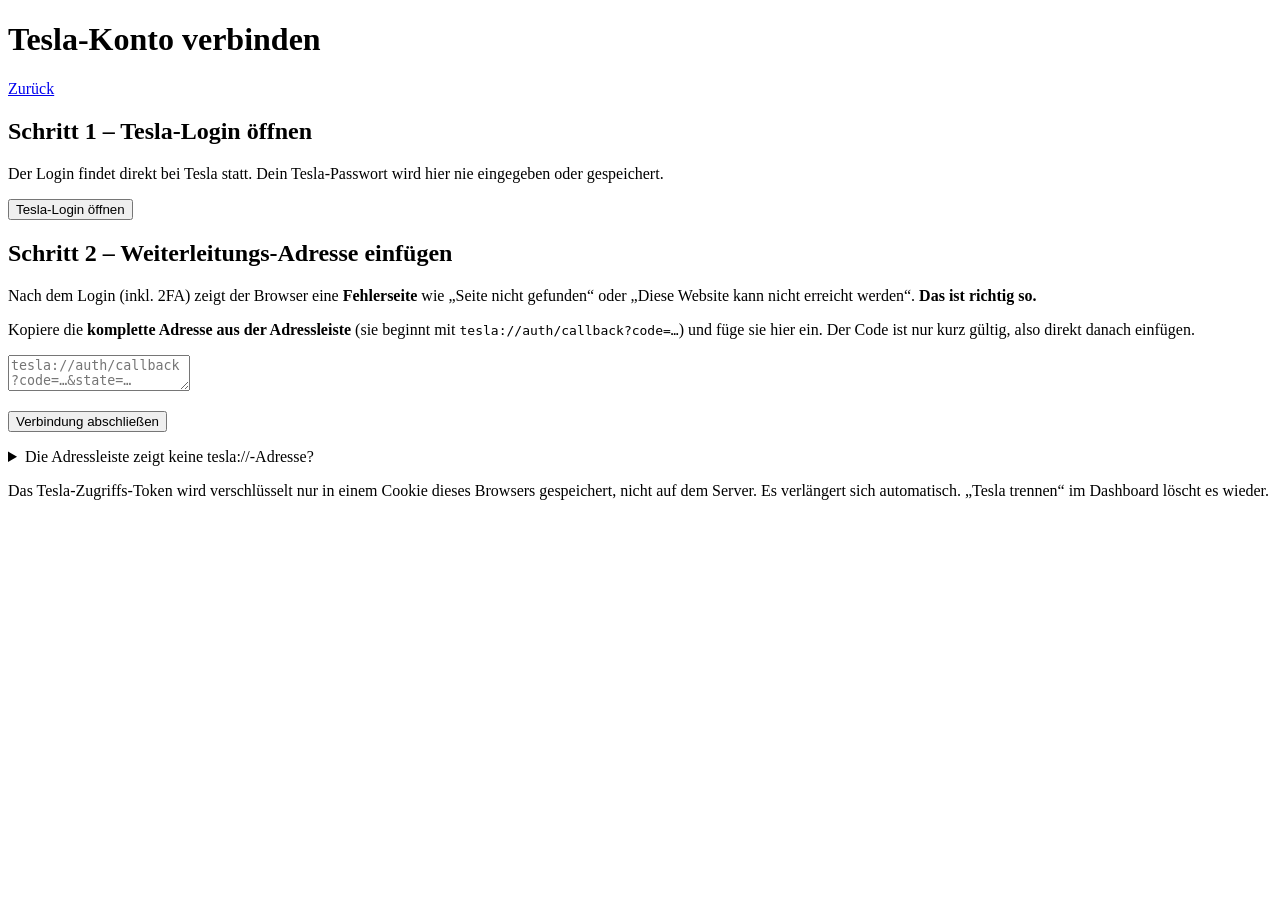
==== public/tesla-login.html @ 764e39fe "Tesla-Bestellstatus als Vercel-App: Flask-API, App-Login, Tesla-OAuth, deutsche UI - api/index.py: V" ====
<!doctype html>
<html lang="de">
<head>
<meta charset="utf-8">
<meta name="viewport" content="width=device-width, initial-scale=1">
<meta name="robots" content="noindex, nofollow">
<title>Tesla-Konto verbinden – Tesla-Bestellstatus</title>
<link rel="stylesheet" href="/app.css">
</head>
<body>
<main>
  <header>
    <h1>Tesla-Konto verbinden</h1>
    <div class="actions"><a class="btn" href="/">Zurück</a></div>
  </header>

  <div class="card">
    <h2>Schritt 1 – Tesla-Login öffnen</h2>
    <p>Der Login findet direkt bei Tesla statt. Dein Tesla-Passwort wird hier nie eingegeben oder gespeichert.</p>
    <p><button class="primary" id="start">Tesla-Login öffnen</button></p>
    <div id="urlbox" class="urlbox muted" hidden>Falls sich kein neuer Tab öffnet, diesen Link benutzen:<br><a id="authlink" href="#" target="_blank" rel="noopener"></a></div>
  </div>

  <div class="card">
    <h2>Schritt 2 – Weiterleitungs-Adresse einfügen</h2>
    <p>Nach dem Login (inkl. 2FA) zeigt der Browser eine <b>Fehlerseite</b> wie „Seite nicht gefunden“
       oder „Diese Website kann nicht erreicht werden“. <b>Das ist richtig so.</b></p>
    <p>Kopiere die <b>komplette Adresse aus der Adressleiste</b> (sie beginnt mit
       <code>tesla://auth/callback?code=…</code>) und füge sie hier ein. Der Code ist nur kurz gültig,
       also direkt danach einfügen.</p>
    <textarea id="input" placeholder="tesla://auth/callback?code=…&amp;state=…"></textarea>
    <p><button class="primary" id="finish">Verbindung abschließen</button></p>
    <p id="msg"></p>
    <details>
      <summary>Die Adressleiste zeigt keine tesla://-Adresse?</summary>
      <ol>
        <li>Am PC die Entwicklertools öffnen (F12), Reiter „Netzwerk“/„Network“, dort „Protokoll beibehalten“/„Preserve log“ aktivieren.</li>
        <li>Schritt 1 erneut ausführen und einloggen.</li>
        <li>In der Netzwerk-Liste den Eintrag „callback“ suchen, Rechtsklick → Adresse kopieren und oben einfügen.</li>
        <li>Es reicht auch, nur den Wert hinter <code>code=</code> einzufügen.</li>
      </ol>
    </details>
  </div>

  <p class="muted">Das Tesla-Zugriffs-Token wird verschlüsselt nur in einem Cookie dieses Browsers gespeichert, nicht auf dem Server.
     Es verlängert sich automatisch. „Tesla trennen“ im Dashboard löscht es wieder.</p>
</main>

<script>
const startBtn = document.getElementById('start');
const finishBtn = document.getElementById('finish');
const input = document.getElementById('input');
const msg = document.getElementById('msg');
const urlbox = document.getElementById('urlbox');
const authlink = document.getElementById('authlink');

function say(text, cls) { msg.textContent = text; msg.className = cls || ''; }
function handleAuth(res, data) {
  if (res.status === 401 && data.error === 'app_login_required') { location.href = '/login.html'; return true; }
  return false;
}

startBtn.addEventListener('click', async () => {
  startBtn.disabled = true;
  say('');
  try {
    const res = await fetch('/api/tesla/login/start');
    const data = await res.json().catch(() => ({}));
    if (handleAuth(res, data)) return;
    if (!res.ok) throw new Error(data.message || data.error || `HTTP ${res.status}`);
    authlink.href = data.url;
    authlink.textContent = data.url;
    urlbox.hidden = false;
    window.open(data.url, '_blank', 'noopener');
    say('Tesla-Login geöffnet. Nach dem Login die Adresse der Fehlerseite unten einfügen.', 'muted');
  } catch (err) {
    say('Fehler: ' + err.message, 'err');
  } finally {
    startBtn.disabled = false;
  }
});

finishBtn.addEventListener('click', async () => {
  const value = input.value.trim();
  if (!value) return say('Bitte zuerst die Weiterleitungs-Adresse einfügen.', 'err');
  finishBtn.disabled = true;
  say('Token wird bei Tesla eingetauscht …', 'muted');
  try {
    const res = await fetch('/api/tesla/login/finish', {
      method: 'POST', headers: { 'Content-Type': 'application/json' },
      body: JSON.stringify({ input: value }),
    });
    const data = await res.json().catch(() => ({}));
    if (handleAuth(res, data)) return;
    if (!res.ok) throw new Error(data.message || data.error || `HTTP ${res.status}`);
    say('Verbunden. Weiter zum Dashboard …', 'ok');
    setTimeout(() => { location.href = '/'; }, 800);
  } catch (err) {
    say('Fehler: ' + err.message, 'err');
    finishBtn.disabled = false;
  }
});
</script>
</body>
</html>
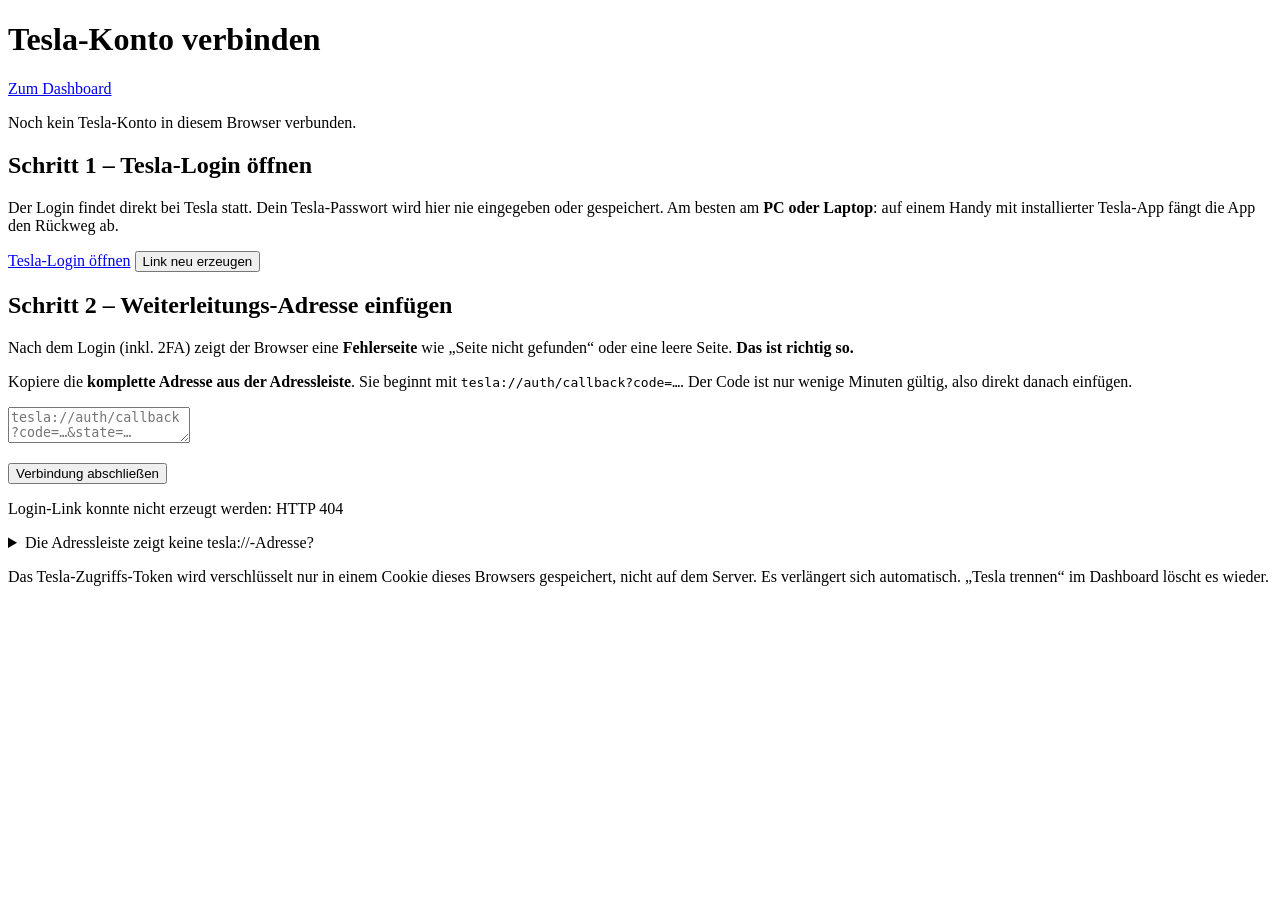
==== commit d25ea6f4: "Tesla-Verbindungsseite: Status, übergebene Fehlermeldung, Login-Link ohne Popup - Login-Link wird be" ====
--- a/public/tesla-login.html
+++ b/public/tesla-login.html
@@ -11,22 +11,29 @@
 <main>
   <header>
     <h1>Tesla-Konto verbinden</h1>
-    <div class="actions"><a class="btn" href="/">Zurück</a></div>
+    <div class="actions"><a class="btn" href="/">Zum Dashboard</a></div>
   </header>
+
+  <div id="handoff" class="card error" hidden><strong>Hinweis</strong><p id="handoff-msg"></p></div>
+  <p id="status" class="muted">Status wird geprüft …</p>
 
   <div class="card">
     <h2>Schritt 1 – Tesla-Login öffnen</h2>
-    <p>Der Login findet direkt bei Tesla statt. Dein Tesla-Passwort wird hier nie eingegeben oder gespeichert.</p>
-    <p><button class="primary" id="start">Tesla-Login öffnen</button></p>
-    <div id="urlbox" class="urlbox muted" hidden>Falls sich kein neuer Tab öffnet, diesen Link benutzen:<br><a id="authlink" href="#" target="_blank" rel="noopener"></a></div>
+    <p>Der Login findet direkt bei Tesla statt. Dein Tesla-Passwort wird hier nie eingegeben oder gespeichert.
+       Am besten am <b>PC oder Laptop</b>: auf einem Handy mit installierter Tesla-App fängt die App den Rückweg ab.</p>
+    <p>
+      <a id="start" class="btn primary" href="#" target="_blank" rel="noopener">Tesla-Login öffnen</a>
+      <button id="renew" title="Neuen Login-Link erzeugen">Link neu erzeugen</button>
+    </p>
+    <div id="urlbox" class="urlbox muted" hidden>Falls sich kein neuer Tab öffnet, diesen Link kopieren und im Browser öffnen:<br><a id="authlink" href="#" target="_blank" rel="noopener"></a></div>
   </div>
 
   <div class="card">
     <h2>Schritt 2 – Weiterleitungs-Adresse einfügen</h2>
     <p>Nach dem Login (inkl. 2FA) zeigt der Browser eine <b>Fehlerseite</b> wie „Seite nicht gefunden“
-       oder „Diese Website kann nicht erreicht werden“. <b>Das ist richtig so.</b></p>
-    <p>Kopiere die <b>komplette Adresse aus der Adressleiste</b> (sie beginnt mit
-       <code>tesla://auth/callback?code=…</code>) und füge sie hier ein. Der Code ist nur kurz gültig,
+       oder eine leere Seite. <b>Das ist richtig so.</b></p>
+    <p>Kopiere die <b>komplette Adresse aus der Adressleiste</b>. Sie beginnt mit
+       <code>tesla://auth/callback?code=…</code>. Der Code ist nur wenige Minuten gültig,
        also direkt danach einfügen.</p>
     <textarea id="input" placeholder="tesla://auth/callback?code=…&amp;state=…"></textarea>
     <p><button class="primary" id="finish">Verbindung abschließen</button></p>
@@ -47,10 +54,12 @@
 </main>
 
 <script>
-const startBtn = document.getElementById('start');
+const start = document.getElementById('start');
+const renew = document.getElementById('renew');
 const finishBtn = document.getElementById('finish');
 const input = document.getElementById('input');
 const msg = document.getElementById('msg');
+const status = document.getElementById('status');
 const urlbox = document.getElementById('urlbox');
 const authlink = document.getElementById('authlink');
 
@@ -60,29 +69,66 @@
   return false;
 }
 
-startBtn.addEventListener('click', async () => {
-  startBtn.disabled = true;
-  say('');
+// Vom Dashboard übergebene Meldung (z. B. Tesla hat das Token abgelehnt) anzeigen.
+try {
+  const handoff = sessionStorage.getItem('tos.handoff');
+  if (handoff) {
+    sessionStorage.removeItem('tos.handoff');
+    document.getElementById('handoff-msg').textContent = handoff;
+    document.getElementById('handoff').hidden = false;
+  }
+} catch {}
+
+async function showStatus() {
+  try {
+    const res = await fetch('/api/session');
+    const data = await res.json().catch(() => ({}));
+    if (handleAuth(res, data)) return;
+    status.innerHTML = data.tesla
+      ? 'Tesla-Konto ist in diesem Browser bereits verbunden. <a href="/">Zum Dashboard</a>. Erneut verbinden ersetzt die Verbindung.'
+      : 'Noch kein Tesla-Konto in diesem Browser verbunden.';
+  } catch {
+    status.textContent = '';
+  }
+}
+
+// Login-Link vorab holen: der Klick ist dann eine normale Navigation, kein Popup (Popup-Blocker greifen nicht).
+async function prepare() {
+  start.setAttribute('href', '#');
+  renew.disabled = true;
   try {
     const res = await fetch('/api/tesla/login/start');
     const data = await res.json().catch(() => ({}));
     if (handleAuth(res, data)) return;
     if (!res.ok) throw new Error(data.message || data.error || `HTTP ${res.status}`);
+    start.setAttribute('href', data.url);
     authlink.href = data.url;
     authlink.textContent = data.url;
     urlbox.hidden = false;
-    window.open(data.url, '_blank', 'noopener');
-    say('Tesla-Login geöffnet. Nach dem Login die Adresse der Fehlerseite unten einfügen.', 'muted');
+    say('');
   } catch (err) {
-    say('Fehler: ' + err.message, 'err');
+    say('Login-Link konnte nicht erzeugt werden: ' + err.message, 'err');
   } finally {
-    startBtn.disabled = false;
+    renew.disabled = false;
   }
+}
+
+start.addEventListener('click', (e) => {
+  if (start.getAttribute('href') === '#') {
+    e.preventDefault();
+    say('Der Login-Link wird noch erzeugt, bitte kurz warten.', 'muted');
+    return;
+  }
+  say('Tesla-Login geöffnet. Nach dem Login die Adresse der Fehlerseite unten einfügen.', 'muted');
 });
+renew.addEventListener('click', prepare);
 
 finishBtn.addEventListener('click', async () => {
   const value = input.value.trim();
   if (!value) return say('Bitte zuerst die Weiterleitungs-Adresse einfügen.', 'err');
+  if (/auth\.tesla\.com\/oauth2\/v3\/authorize/.test(value)) {
+    return say('Das ist der Login-Link aus Schritt 1. Gesucht ist die Adresse NACH dem Login, sie beginnt mit tesla://auth/callback?code=…', 'err');
+  }
   finishBtn.disabled = true;
   say('Token wird bei Tesla eingetauscht …', 'muted');
   try {
@@ -93,6 +139,7 @@
     const data = await res.json().catch(() => ({}));
     if (handleAuth(res, data)) return;
     if (!res.ok) throw new Error(data.message || data.error || `HTTP ${res.status}`);
+    try { localStorage.removeItem('tos.lastData'); } catch {}
     say('Verbunden. Weiter zum Dashboard …', 'ok');
     setTimeout(() => { location.href = '/'; }, 800);
   } catch (err) {
@@ -100,6 +147,8 @@
     finishBtn.disabled = false;
   }
 });
+
+showStatus().then(prepare);
 </script>
 </body>
 </html>
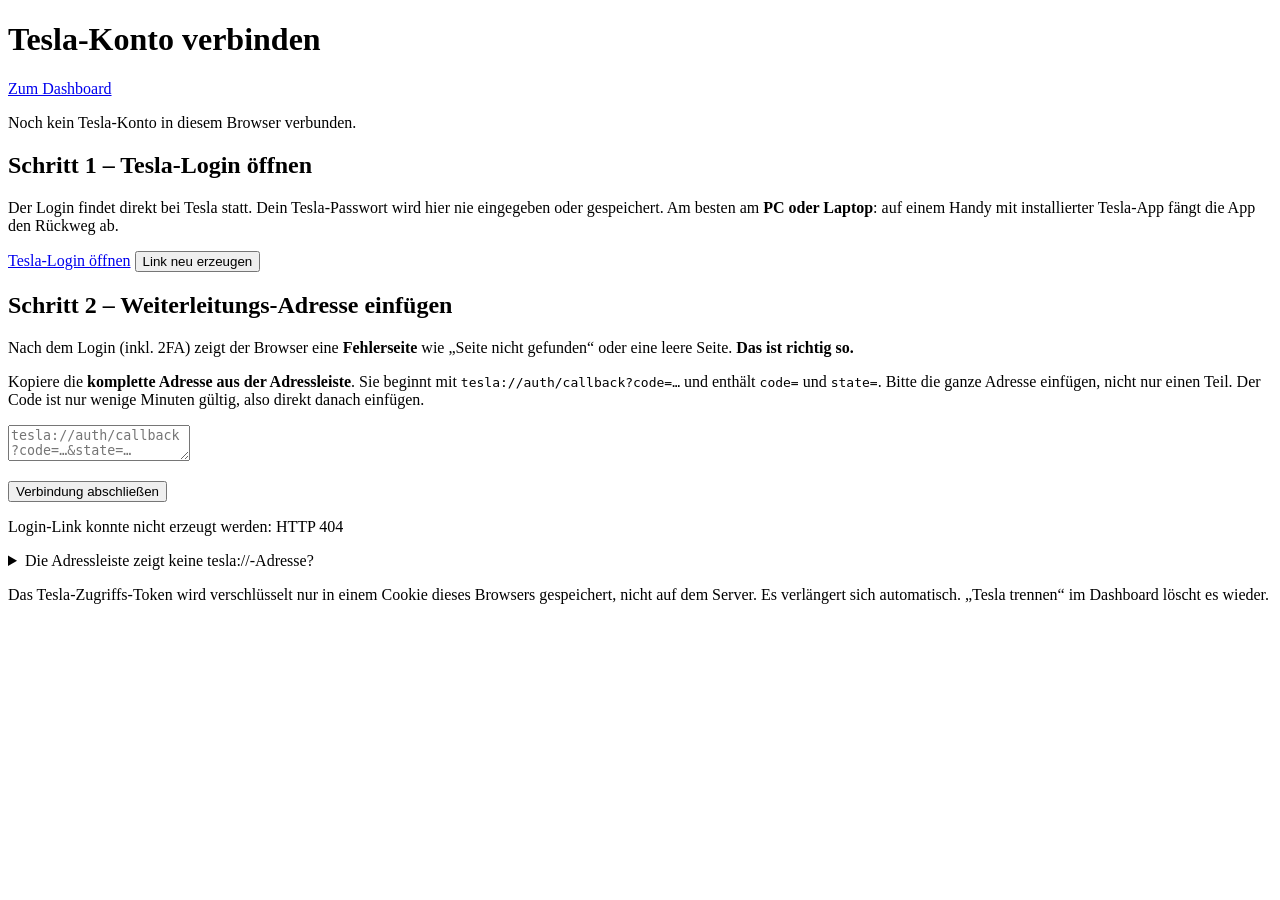
==== commit b16b8b20: "Verbindungsseite: erkennt, wenn nur der state-Wert statt der Rückleitungs-Adresse eingefügt wird Co-" ====
--- a/public/tesla-login.html
+++ b/public/tesla-login.html
@@ -33,7 +33,8 @@
     <p>Nach dem Login (inkl. 2FA) zeigt der Browser eine <b>Fehlerseite</b> wie „Seite nicht gefunden“
        oder eine leere Seite. <b>Das ist richtig so.</b></p>
     <p>Kopiere die <b>komplette Adresse aus der Adressleiste</b>. Sie beginnt mit
-       <code>tesla://auth/callback?code=…</code>. Der Code ist nur wenige Minuten gültig,
+       <code>tesla://auth/callback?code=…</code> und enthält <code>code=</code> und <code>state=</code>.
+       Bitte die ganze Adresse einfügen, nicht nur einen Teil. Der Code ist nur wenige Minuten gültig,
        also direkt danach einfügen.</p>
     <textarea id="input" placeholder="tesla://auth/callback?code=…&amp;state=…"></textarea>
     <p><button class="primary" id="finish">Verbindung abschließen</button></p>
@@ -62,6 +63,7 @@
 const status = document.getElementById('status');
 const urlbox = document.getElementById('urlbox');
 const authlink = document.getElementById('authlink');
+let lastState = null;
 
 function say(text, cls) { msg.textContent = text; msg.className = cls || ''; }
 function handleAuth(res, data) {
@@ -102,6 +104,7 @@
     if (handleAuth(res, data)) return;
     if (!res.ok) throw new Error(data.message || data.error || `HTTP ${res.status}`);
     start.setAttribute('href', data.url);
+    lastState = data.state || null;
     authlink.href = data.url;
     authlink.textContent = data.url;
     urlbox.hidden = false;
@@ -129,6 +132,9 @@
   if (/auth\.tesla\.com\/oauth2\/v3\/authorize/.test(value)) {
     return say('Das ist der Login-Link aus Schritt 1. Gesucht ist die Adresse NACH dem Login, sie beginnt mit tesla://auth/callback?code=…', 'err');
   }
+  if ((lastState && value === lastState) || (/state=/.test(value) && !/code=/.test(value))) {
+    return say('Das ist nur der state-Wert, nicht der Code. Bitte erst bei Tesla anmelden, dann die komplette Adresse der Fehlerseite einfügen (sie enthält code=… und state=…).', 'err');
+  }
   finishBtn.disabled = true;
   say('Token wird bei Tesla eingetauscht …', 'muted');
   try {
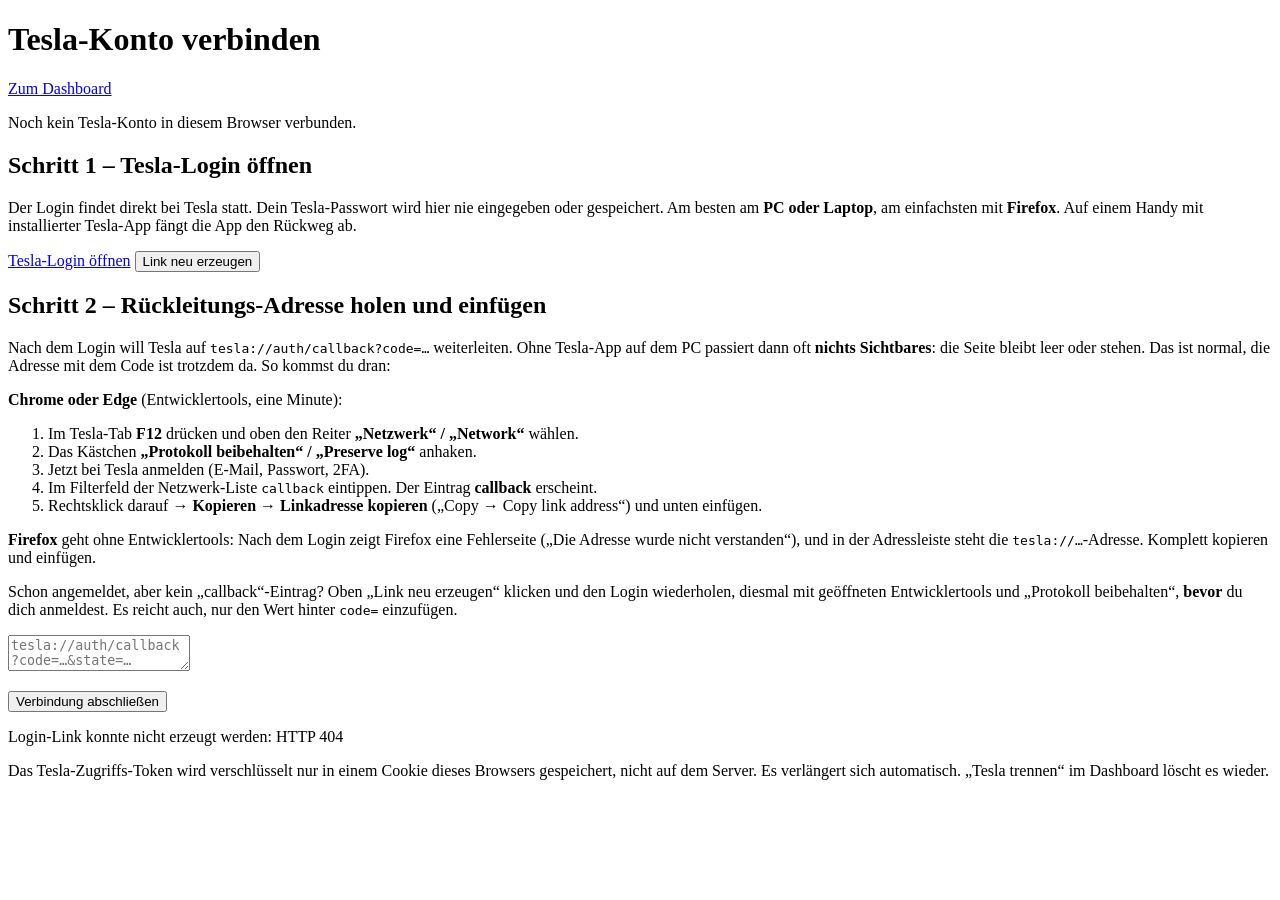
==== commit b6747c95: "Verbindungsseite: Anleitung für Chrome/Edge (Netzwerk-Tab, callback) und Firefox Tesla hat die https" ====
--- a/public/tesla-login.html
+++ b/public/tesla-login.html
@@ -20,7 +20,8 @@
   <div class="card">
     <h2>Schritt 1 – Tesla-Login öffnen</h2>
     <p>Der Login findet direkt bei Tesla statt. Dein Tesla-Passwort wird hier nie eingegeben oder gespeichert.
-       Am besten am <b>PC oder Laptop</b>: auf einem Handy mit installierter Tesla-App fängt die App den Rückweg ab.</p>
+       Am besten am <b>PC oder Laptop</b>, am einfachsten mit <b>Firefox</b>. Auf einem Handy mit installierter
+       Tesla-App fängt die App den Rückweg ab.</p>
     <p>
       <a id="start" class="btn primary" href="#" target="_blank" rel="noopener">Tesla-Login öffnen</a>
       <button id="renew" title="Neuen Login-Link erzeugen">Link neu erzeugen</button>
@@ -29,25 +30,26 @@
   </div>
 
   <div class="card">
-    <h2>Schritt 2 – Weiterleitungs-Adresse einfügen</h2>
-    <p>Nach dem Login (inkl. 2FA) zeigt der Browser eine <b>Fehlerseite</b> wie „Seite nicht gefunden“
-       oder eine leere Seite. <b>Das ist richtig so.</b></p>
-    <p>Kopiere die <b>komplette Adresse aus der Adressleiste</b>. Sie beginnt mit
-       <code>tesla://auth/callback?code=…</code> und enthält <code>code=</code> und <code>state=</code>.
-       Bitte die ganze Adresse einfügen, nicht nur einen Teil. Der Code ist nur wenige Minuten gültig,
-       also direkt danach einfügen.</p>
+    <h2>Schritt 2 – Rückleitungs-Adresse holen und einfügen</h2>
+    <p>Nach dem Login will Tesla auf <code>tesla://auth/callback?code=…</code> weiterleiten. Ohne Tesla-App
+       auf dem PC passiert dann oft <b>nichts Sichtbares</b>: die Seite bleibt leer oder stehen. Das ist normal,
+       die Adresse mit dem Code ist trotzdem da. So kommst du dran:</p>
+    <p><b>Chrome oder Edge</b> (Entwicklertools, eine Minute):</p>
+    <ol>
+      <li>Im Tesla-Tab <b>F12</b> drücken und oben den Reiter <b>„Netzwerk“ / „Network“</b> wählen.</li>
+      <li>Das Kästchen <b>„Protokoll beibehalten“ / „Preserve log“</b> anhaken.</li>
+      <li>Jetzt bei Tesla anmelden (E-Mail, Passwort, 2FA).</li>
+      <li>Im Filterfeld der Netzwerk-Liste <code>callback</code> eintippen. Der Eintrag <b>callback</b> erscheint.</li>
+      <li>Rechtsklick darauf → <b>Kopieren → Linkadresse kopieren</b> („Copy → Copy link address“) und unten einfügen.</li>
+    </ol>
+    <p><b>Firefox</b> geht ohne Entwicklertools: Nach dem Login zeigt Firefox eine Fehlerseite („Die Adresse wurde
+       nicht verstanden“), und in der Adressleiste steht die <code>tesla://…</code>-Adresse. Komplett kopieren und einfügen.</p>
+    <p class="muted">Schon angemeldet, aber kein „callback“-Eintrag? Oben „Link neu erzeugen“ klicken und den Login wiederholen,
+       diesmal mit geöffneten Entwicklertools und „Protokoll beibehalten“, <b>bevor</b> du dich anmeldest.
+       Es reicht auch, nur den Wert hinter <code>code=</code> einzufügen.</p>
     <textarea id="input" placeholder="tesla://auth/callback?code=…&amp;state=…"></textarea>
     <p><button class="primary" id="finish">Verbindung abschließen</button></p>
     <p id="msg"></p>
-    <details>
-      <summary>Die Adressleiste zeigt keine tesla://-Adresse?</summary>
-      <ol>
-        <li>Am PC die Entwicklertools öffnen (F12), Reiter „Netzwerk“/„Network“, dort „Protokoll beibehalten“/„Preserve log“ aktivieren.</li>
-        <li>Schritt 1 erneut ausführen und einloggen.</li>
-        <li>In der Netzwerk-Liste den Eintrag „callback“ suchen, Rechtsklick → Adresse kopieren und oben einfügen.</li>
-        <li>Es reicht auch, nur den Wert hinter <code>code=</code> einzufügen.</li>
-      </ol>
-    </details>
   </div>
 
   <p class="muted">Das Tesla-Zugriffs-Token wird verschlüsselt nur in einem Cookie dieses Browsers gespeichert, nicht auf dem Server.
